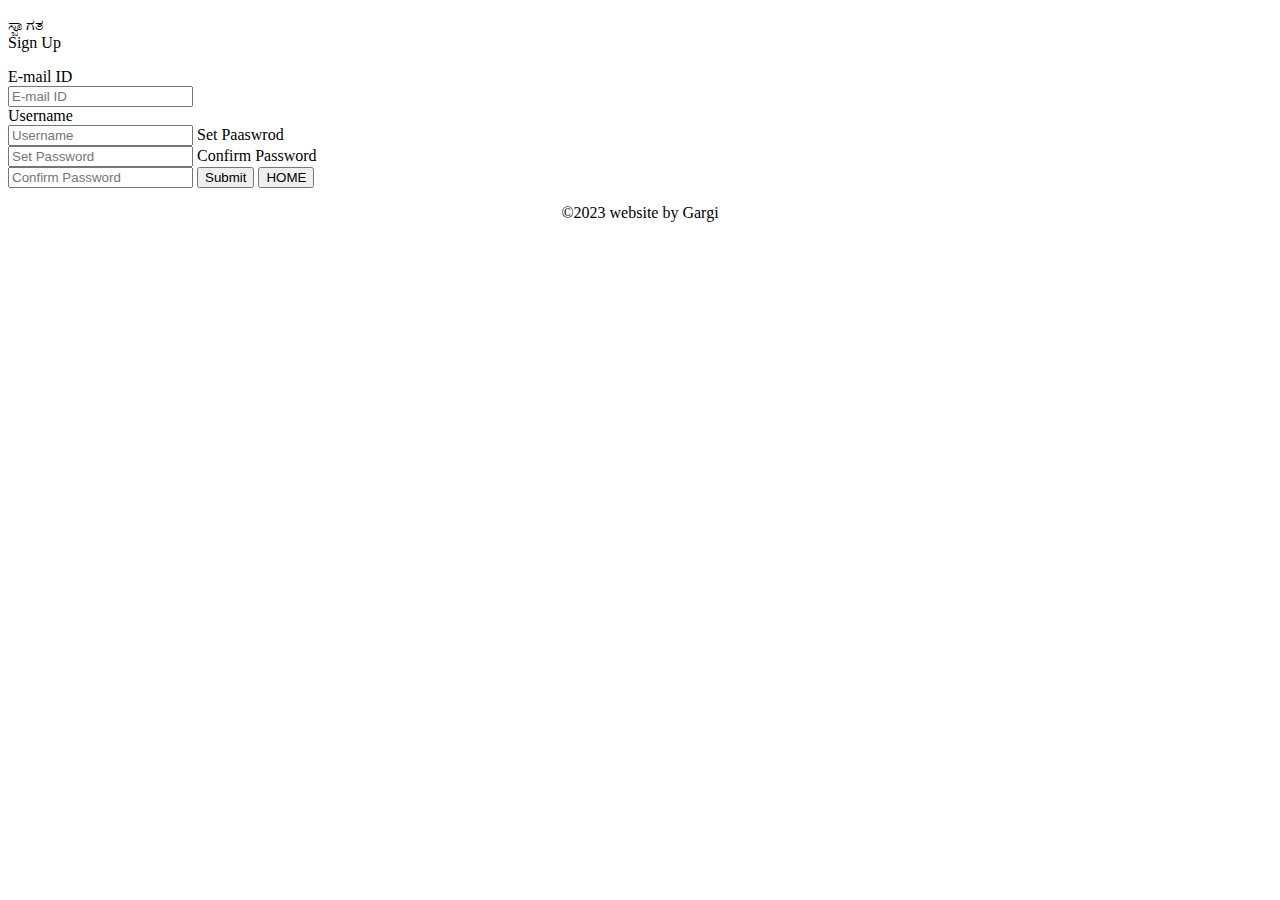
==== signup.html @ f9f653d1 "Add files via upload" ====
<!DOCTYPE html>
<html>
    <head>
        <link rel="stylesheet" href="style/css4(s).css">
        <meta name="viewport" content="width=device-width, initial-scale=1" />
        <title>Sign Up</title>
    </head>
      
    <body>
        <div class="main">
          <p class="sign">ಸ್ವಾಗತ<br/>Sign Up</p>
            <form class="form1" method="post" action="index.html">
            <label>E-mail ID</label><br/>
            <input class="un" type="email" placeholder="E-mail ID"><br/>
            <label>Username</label><br/>
            <input class="un" type="text" align="left" placeholder="Username">
            <label>Set Paaswrod</label><br/>
            <input class="pass" type="password" placeholder="Set Password">
            <label>Confirm Password</label><br/>
            <input class="pass" type="password" placeholder="Confirm Password">
            <button type="submit" target="_blank">Submit</button>
            <button class="submit" type="submit" onclick="location.href='index.html';">HOME</button>
        </div>
        <footer id="footer">
            <p style="text-align: center;">&copy;2023 website by Gargi</p>
        </footer>
    </body>
      
</html>
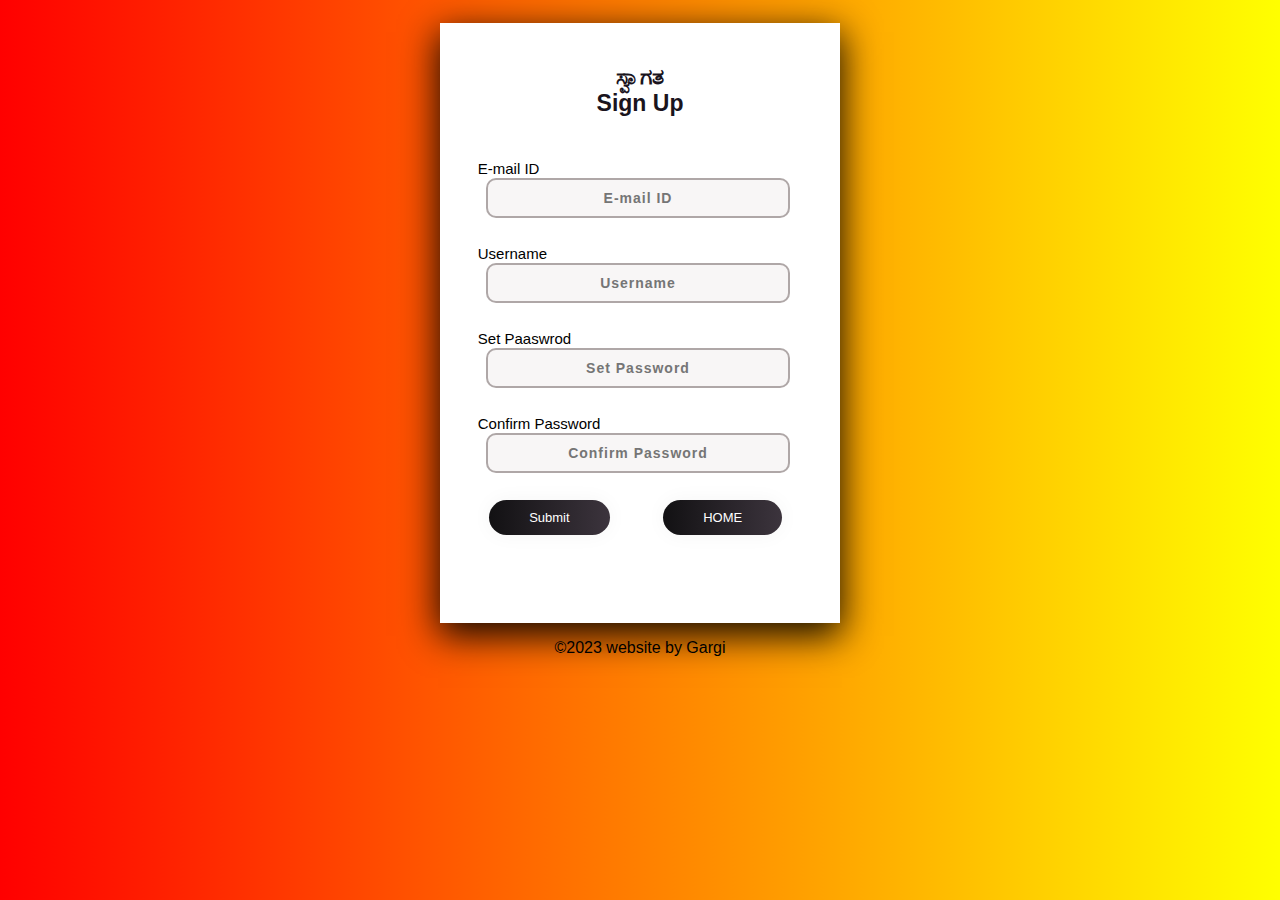
==== commit 3c979d29: "Add files via upload" ====
--- a/signup.html
+++ b/signup.html
@@ -19,7 +19,7 @@
             <label>Confirm Password</label><br/>
             <input class="pass" type="password" placeholder="Confirm Password">
             <button type="submit" target="_blank">Submit</button>
-            <button class="submit" type="submit" onclick="location.href='index.html';">HOME</button>
+            <button class="submit" type="submit" href='index.html'>HOME</button>
         </div>
         <footer id="footer">
             <p style="text-align: center;">&copy;2023 website by Gargi</p>
--- a/style/css4(s).css
+++ b/style/css4(s).css
@@ -0,0 +1,86 @@
+body {
+    background-image: linear-gradient(to right,red,yellow);
+    font-family:Arial, Helvetica, sans-serif;
+}
+
+.main {
+    background-color: #FFFFFF;
+    width: 400px;
+    height: 600px;
+    margin: auto;
+    box-shadow: 0px 11px 35px 2px rgba(0, 0, 0, 0.925);
+}
+
+.sign {
+    padding-top: 40px;
+    color: #1a141d;
+    font-weight: bold;
+    font-size: 23px;
+    text-align: center;
+}
+
+input{
+    text-align: center;
+}
+
+.un,.pass{
+width: 76%;
+color: rgba(0, 0, 0, 0.849);
+font-weight: 700;
+font-size: 14px;
+letter-spacing: 1px;
+background: rgba(247, 245, 245, 0.89);
+padding: 10px 20px;
+border: none;
+border-radius: 10px;
+outline: none;
+box-sizing: border-box;
+border: 2px solid rgba(158, 149, 149, 0.815);
+margin-bottom: 50px;
+margin-left: 46px;
+text-align: center;
+margin-bottom: 27px;
+}
+
+form.form1 {
+    padding-top: 20px;
+}
+
+.un:focus, .pass:focus {
+    border: 2px solid rgba(0, 0, 0, 0.774);
+    
+}
+
+button {
+    cursor: pointer;
+    border-radius: 20px;
+    color: #fff;
+    background: linear-gradient(to right, #121113, #3c343d);
+    border: 0;
+    padding-left: 40px;
+    padding-right: 40px;
+    padding-bottom: 10px;
+    padding-top: 10px;
+    margin-left: 1.3cm;
+    font-size: 13px;
+    box-shadow: 0 0 20px 1px rgba(0, 0, 0, 0.04);
+    text-align: center;
+}
+
+.forgot {
+    text-shadow: 0px 0px 1px rgba(0, 0, 0, 0.12);
+    color: #150f16;
+    padding-top: 15px;
+}
+
+.forgot a:hover{
+    color: #4b464b;
+}
+a {
+    color: #2e2a2e;
+    text-decoration: none
+}
+
+.form1 label{
+    font-size:15px;padding-left:1cm;
+}
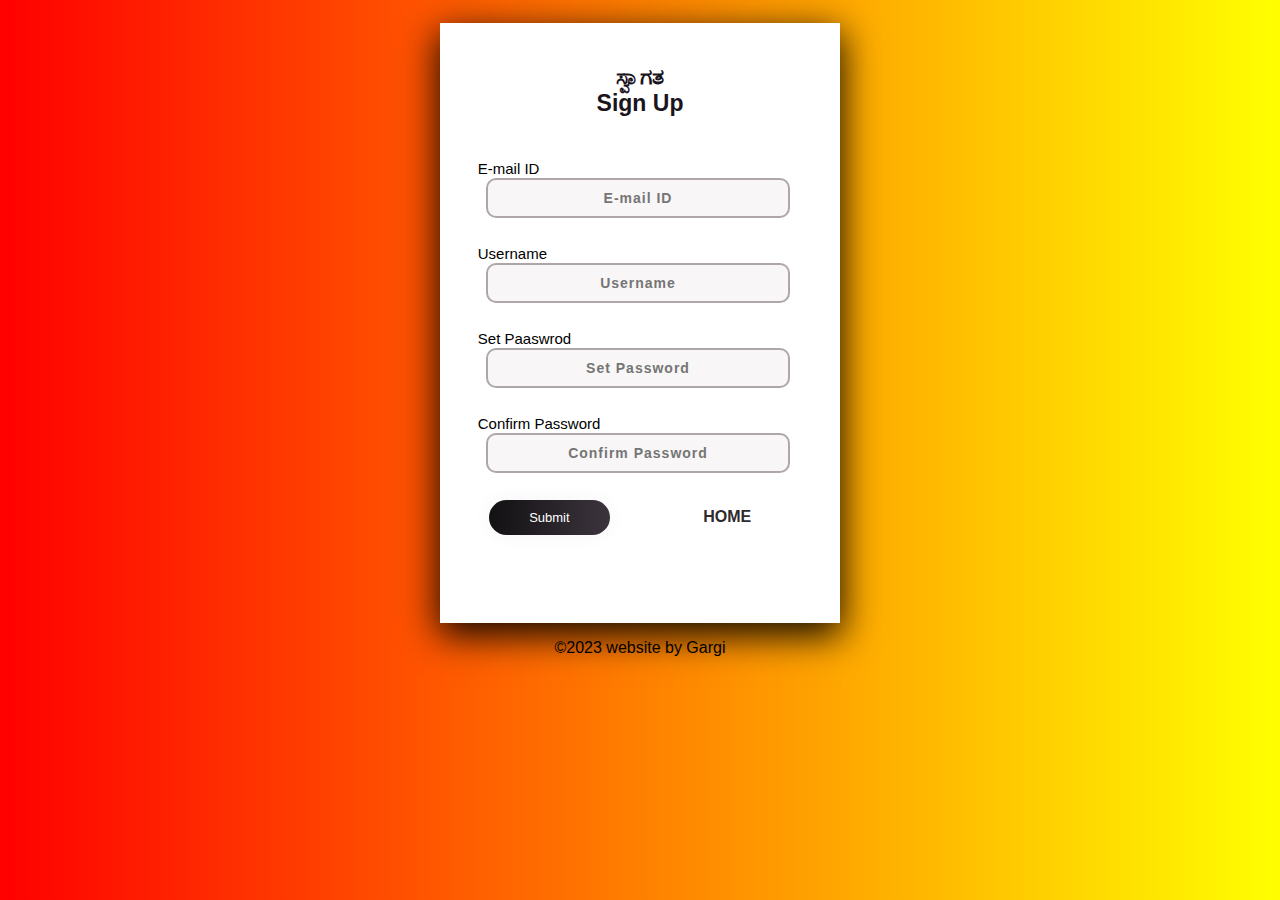
==== commit e05ceef0: "Add files via upload" ====
--- a/signup.html
+++ b/signup.html
@@ -18,9 +18,12 @@
             <input class="pass" type="password" placeholder="Set Password">
             <label>Confirm Password</label><br/>
             <input class="pass" type="password" placeholder="Confirm Password">
-            <button type="submit" target="_blank">Submit</button>
-            <button class="submit" type="submit" href='index.html'>HOME</button>
+            <button class="button" type="submit" target="_blank">Submit</button>
+            <a href="index.html" style="font-weight: 800;padding-left: 40px;margin-left: 1.3cm;">HOME</a>
+            </form>
+            <!--<button class="submit" type="submit" href='index.html'>HOME</button>-->
         </div>
+        
         <footer id="footer">
             <p style="text-align: center;">&copy;2023 website by Gargi</p>
         </footer>
